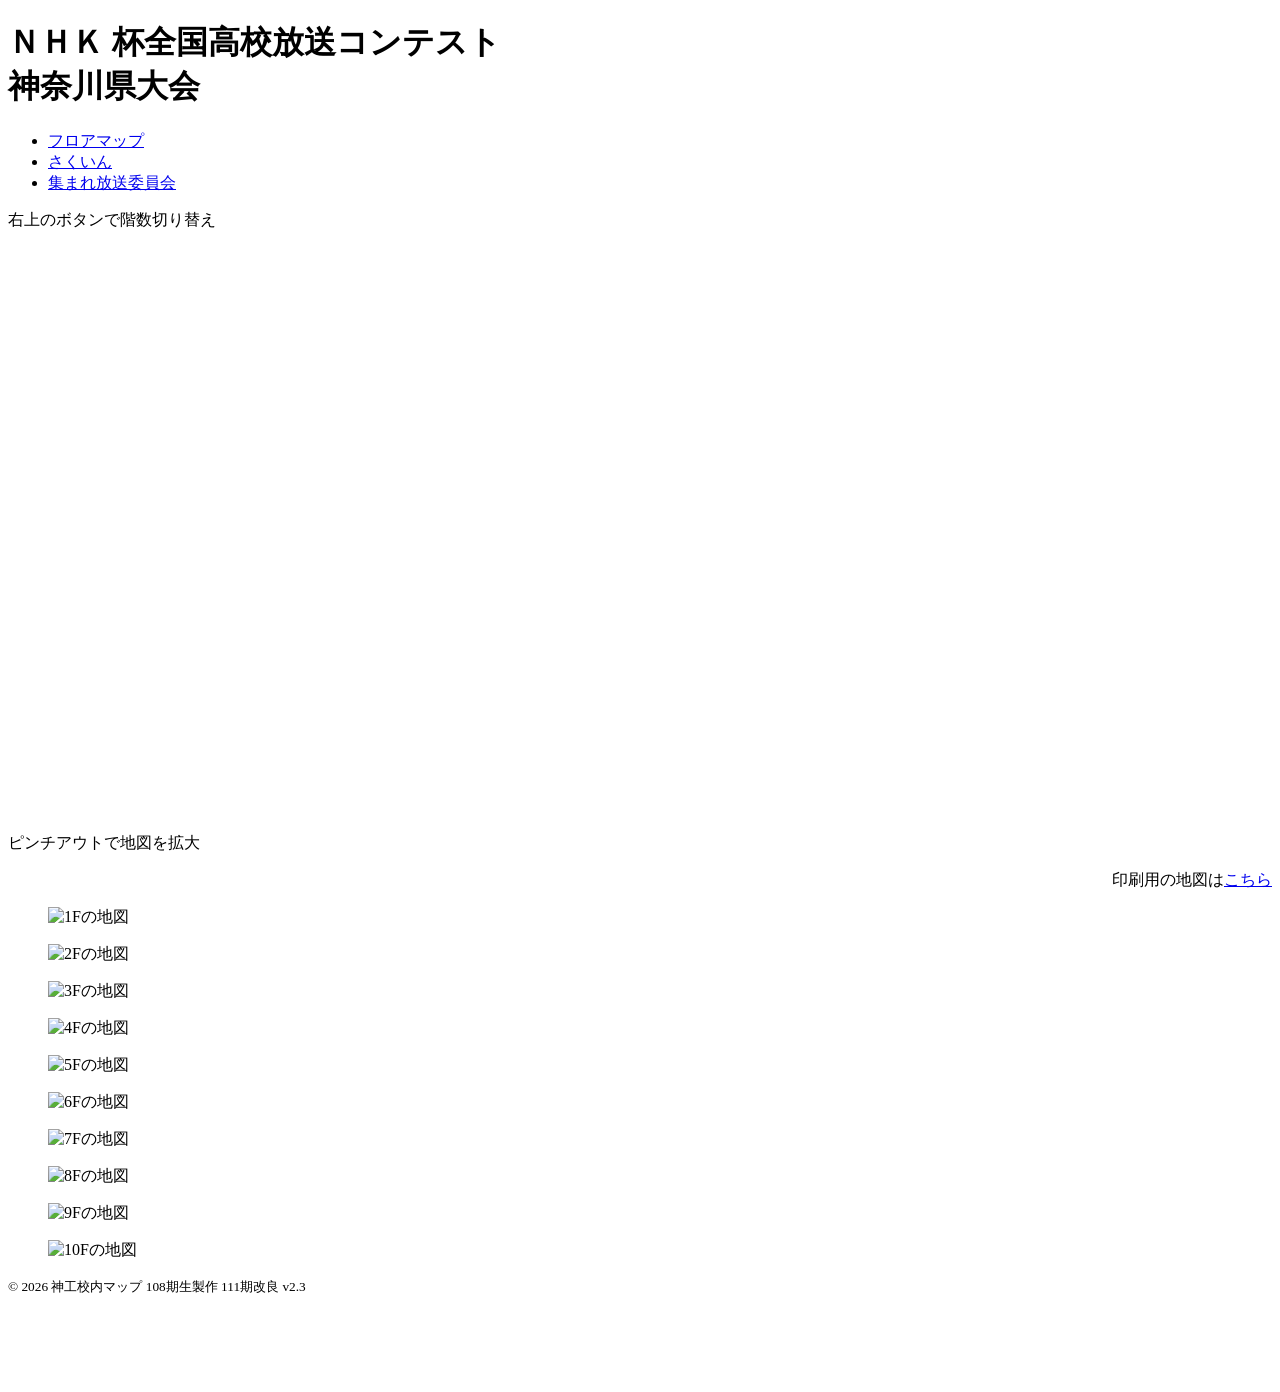
==== 73ncon_kanagawa/index.html @ 02c29cb8 "2026-06-10-14-51" ====
<!DOCTYPE html>
<html lang="ja">
<head>
    <meta charset="UTF-8">
    <title>2026 神工校内マップ - 第七十三回NHK杯全国高校放送コンテスト 神奈川県大会</title>
    <meta name="viewport" content="width=device-width, initial-scale=1.0, viewport-fit-cover" />
    <meta name="author" content="Haruka Kato">
    <meta name="description" content="第七十三回NHK杯全国高校放送コンテスト 神奈川県大会の会場マップです。">
    <meta name="keywords" content="地図, マップ, 校内マップ, NHK杯全国高校放送コンテスト, 神奈川県大会, 神工, 放送部, 専門部, 神奈川県高等学校視聴覚研究会, 神高視研, 73">
    <link rel="stylesheet" href="css/normalize.css">
    <link rel="stylesheet" href="css/style.css">
    <link rel="stylesheet" href="css/leaflet.css">
    <link rel="stylesheet" href="css/map_print.css" media="print">
    <script type="text/javascript" src="js/leaflet.js"></script>
    <script>
        function clearText() {
            var textForm = document.getElementById("rnform");
            textForm.value = '';
        }
    </script>
</head>
<body class="rn">
    <header>
        <h1><span class="nhk">ＮＨＫ </span>杯全国高校放送コンテスト<br>神奈川県大会</h1>
    </header>
    <div id="navigation-bar" class="for-sp">
        <ul>
            <li><a href="index.html">フロアマップ</a></li>
            <li><a href="sakuin.html">さくいん</a></li>
            <!--<li><a href="diagnosis.html">診断</a></li>-->
            <li><a href="https://sites.google.com/view/kanakousiken/">集まれ放送委員会</a></li>
            <!--<li><a href="https://www.nhk.or.jp/event/n-con/">NコンWEB</a></li>-->
        </ul>
    </div>
    <main>
        <!--<div class="tablike">
            <div id="room">フロアマップ</div>
            <div id="floor"><a href="sakuin.html">索引</a></div>
        </div>-->
        <div class="sroom">
            <p>右上のボタンで階数切り替え</p>
            <div id="map" style="width: 100;height: calc(100vh - 330px);"></div>
            <p>ピンチアウトで地図を拡大</p>
        </div>
        <div class="text">
            <p class="imagep" style="text-align: right;">印刷用の地図は<a href="#" id="print-map-link" style="text-decoration: underline;">こちら</a></p>
        </div>
        <div class="print-map" aria-label="印刷用フロアマップ">
            <figure class="print-map_item">
                <img src="svg/1F.svg" alt="1Fの地図">
            </figure>
            <figure class="print-map_item">
                <img src="svg/2F.svg" alt="2Fの地図">
            </figure>
            <figure class="print-map_item">
                <img src="svg/3F.svg" alt="3Fの地図">
            </figure>
            <figure class="print-map_item">
                <img src="svg/4F.svg" alt="4Fの地図">
            </figure>
            <figure class="print-map_item">
                <img src="svg/5F.svg" alt="5Fの地図">
            </figure>
            <figure class="print-map_item">
                <img src="svg/6F.svg" alt="6Fの地図">
            </figure>
            <figure class="print-map_item">
                <img src="svg/7F.svg" alt="7Fの地図">
            </figure>
            <figure class="print-map_item">
                <img src="svg/8F.svg" alt="8Fの地図">
            </figure>
            <figure class="print-map_item">
                <img src="svg/9F.svg" alt="9Fの地図">
            </figure>
            <figure class="print-map_item">
                <img src="svg/10F.svg" alt="10Fの地図">
            </figure>
        </div>
    </main>
    <footer>
        <p><small>&copy; 2026 神工校内マップ 108期生製作 111期改良 v2.3</small></p>
        <br><br><br><br>
    </footer>
    <script>
        function getParameterByName(name) {
            const urlParams = new URLSearchParams(window.location.search);
            return urlParams.get(name);
        }

        var map = L.map('map', {
            crs: L.CRS.Simple,
            maxZoom: 1,
            minZoom: -2
        });
        var bounds = [[0,0], [2000,2000]];
        map.fitBounds(bounds);

        var layers={
            "1F": L.imageOverlay("svg/1F.svg", bounds, {
                attribution: "&copy; 神奈川県立神奈川工業高等学校 放送部<br><a href='https://www.pen-kanagawa.ed.jp/kanagawa-th/'>制作：神奈川県立神奈川工業高等学校</a>"
            }),
            "2F": L.imageOverlay("svg/2F.svg", bounds, {
                attribution: "&copy; 神奈川県立神奈川工業高等学校 放送部<br><a href='https://www.pen-kanagawa.ed.jp/kanagawa-th/'>制作：神奈川県立神奈川工業高等学校</a>"
            }),
            "3F": L.imageOverlay("svg/3F.svg", bounds, {
                attribution: "&copy; 神奈川県立神奈川工業高等学校 放送部<br><a href='https://www.pen-kanagawa.ed.jp/kanagawa-th/'>制作：神奈川県立神奈川工業高等学校</a>"
            }),
            "4F": L.imageOverlay("svg/4F.svg", bounds, {
                attribution: "&copy; 神奈川県立神奈川工業高等学校 放送部<br><a href='https://www.pen-kanagawa.ed.jp/kanagawa-th/'>制作：神奈川県立神奈川工業高等学校</a>"
            }),
            "5F": L.imageOverlay("svg/5F.svg", bounds, {
                attribution: "&copy; 神奈川県立神奈川工業高等学校 放送部<br><a href='https://www.pen-kanagawa.ed.jp/kanagawa-th/'>制作：神奈川県立神奈川工業高等学校</a>"
            }),
            "6F": L.imageOverlay("svg/6F.svg", bounds, {
                attribution: "&copy; 神奈川県立神奈川工業高等学校 放送部<br><a href='https://www.pen-kanagawa.ed.jp/kanagawa-th/'>制作：神奈川県立神奈川工業高等学校</a>"
            }),
            "7F": L.imageOverlay("svg/7F.svg", bounds, {
                attribution: "&copy; 神奈川県立神奈川工業高等学校 放送部<br><a href='https://www.pen-kanagawa.ed.jp/kanagawa-th/'>制作：神奈川県立神奈川工業高等学校</a>"
            }),
            "8F": L.imageOverlay("svg/8F.svg", bounds, {
                attribution: "&copy; 神奈川県立神奈川工業高等学校 放送部<br><a href='https://www.pen-kanagawa.ed.jp/kanagawa-th/'>制作：神奈川県立神奈川工業高等学校</a>"
            }),
            "9F": L.imageOverlay("svg/9F.svg", bounds, {
                attribution: "&copy; 神奈川県立神奈川工業高等学校 放送部<br><a href='https://www.pen-kanagawa.ed.jp/kanagawa-th/'>制作：神奈川県立神奈川工業高等学校</a>"
            }),
            "10F": L.imageOverlay("svg/10F.svg", bounds, {
                attribution: "&copy; 神奈川県立神奈川工業高等学校 放送部<br><a href='https://www.pen-kanagawa.ed.jp/kanagawa-th/'>制作：神奈川県立神奈川工業高等学校</a>"
            })
        }
        
        var floor = getParameterByName('floor') || "1F";
        if (layers[floor]) {
            layers[floor].addTo(map);
        }

        L.control.layers(layers, null, {collapsed: false,}).addTo(map);

        map.zoomControl.setPosition("bottomleft");

        document.getElementById("print-map-link").addEventListener("click", function(event) {
            event.preventDefault();
            window.print();
        });
    </script>
</body>
</html>
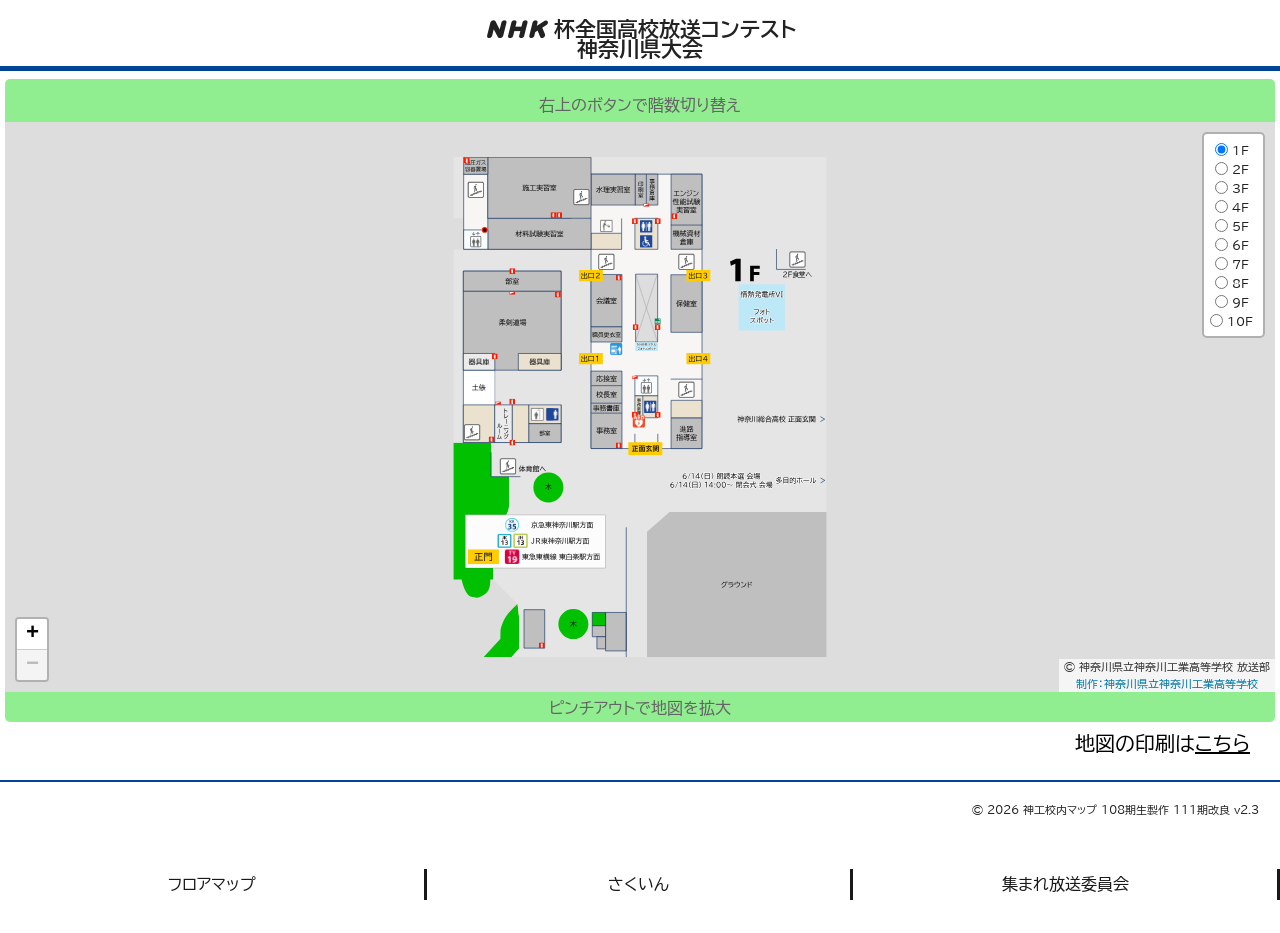
==== commit 0b5b5d06: "2026-06-10-15-03" ====
--- a/73ncon_kanagawa/index.html
+++ b/73ncon_kanagawa/index.html
@@ -43,7 +43,7 @@
             <p>ピンチアウトで地図を拡大</p>
         </div>
         <div class="text">
-            <p class="imagep" style="text-align: right;">印刷用の地図は<a href="#" id="print-map-link" style="text-decoration: underline;">こちら</a></p>
+            <p class="imagep" style="text-align: right;">地図の印刷は<a href="#" id="print-map-link" style="text-decoration: underline;">こちら</a></p>
         </div>
         <div class="print-map" aria-label="印刷用フロアマップ">
             <figure class="print-map_item">
--- a/73ncon_kanagawa/css/style.css
+++ b/73ncon_kanagawa/css/style.css
@@ -0,0 +1,385 @@
+@charset "UTF-8";
+@font-face {
+	font-family: "UD";
+  font-style: normal;
+  font-weight: 400;
+	src: url('../fonts/FORMUDPGothic-Regular.ttf') format('truetype'),
+			 url('../fonts/FORMUDPGothic-Regular.woff2') format('woff2'),
+       url('../fonts/FORMUDPGothic-Regular.woff') format('woff');       
+}
+@font-face {
+  font-family: "UD";
+  font-style: normal;
+  font-weight: 700;
+  src: url('../fonts/FORMUDPGothic-Bold.ttf') format('truetype'),
+       url('../fonts/FORMUDPGothic-Bold.woff2') format('woff2'),
+       url('../fonts/FORMUDPGothic-Bold.woff') format('woff');
+}
+@font-face {
+	font-family: "NHK";
+  src: url('../fonts/DFMRGC.ttf') format("truetype"),
+       url('../fonts/DFMRGC.woff2') format("woff2"),
+       url('../fonts/DFMRGC.woff') format("woff"),
+       url('../fonts/DFMaruGothic-UB-WINP-RKSJ-H-02.ttf') format("truetype"),
+       url('../fonts/DFMaruGothic-UB-WINP-RKSJ-H-02.woff2') format("woff2"),
+       url('../fonts/DFMaruGothic-UB-WINP-RKSJ-H-02.woff') format("woff");
+}
+
+body *{
+  font-display: swap;
+  font-family: "UD","Arial","Helvetica Neue","Hiragino Kaku Gothic ProN","Hiragino Sans",sans-serif;
+  color: #222;
+}
+
+body {
+  line-height: 1.7;
+  font-size: 14px;
+}
+
+header h1 {
+  text-align: center;
+  font-size: 21px;
+  line-height: 20px;
+  margin-top: 20px;
+  border-bottom: 5px solid #014496;
+  padding-bottom: 6px;
+  margin-bottom: 8px;
+}
+
+.nhk {
+  font-family:"NHK",sans-serif;
+  font-style: italic;
+}
+
+.tablike{
+  display: flex;
+  text-align: center;
+  font-weight: 600;
+  font-size: 16px;
+}
+
+/*.tab{
+  display: flex;
+  text-align: center;
+  flex-wrap: wrap;
+}*/
+
+.tab-label {
+  flex: 1;
+  padding: 5px;
+  margin: 5px 5px 0px 5px;
+  color: black;
+  background: LightGray;
+  order: -1;
+  border-radius: 5px 5px 0 0;
+  font-weight: 600;
+  font-size: 16px;
+  line-height: 18px;
+}
+.tab-label a {
+  display: flex;
+  align-items: center; /* 縦方向中央揃え */
+  justify-content: center; /* 横方向中央揃え */
+  height: 100%; /* タブいっぱいをクリック可能に */
+  width: 100%;  /* 同上 */
+  text-decoration: none; /* （任意）リンクの下線を消す */
+}
+.tab-labeled {  
+  display: flex; /* 追加 */
+  align-items: center; /* 追加：縦方向中央寄せ */
+  justify-content: center; /* 追加：横方向中央寄せ */
+
+  flex: 1;
+  padding: 5px;
+  margin: 5px 5px 0px 5px;
+  color: black;
+  background: lightblue;
+  order: -1;
+  border-radius: 5px 5px 0 0;
+  font-weight: 600;
+  font-size: 16px;
+  line-height: 18px;
+}
+/*.tab-content {
+  width: 100%;
+  height: 0;
+  overflow: hidden;
+  opacity: 0;
+}*/
+/* アクティブなタブ */
+/*.tab-switch:checked+.tab-label {
+  background: lightblue;
+}
+.tab-switch:checked+.tab-label+.tab-content {
+  height: auto;
+  opacity: 1;
+}
+
+.tab-switch {
+  display: none;
+}*/
+
+.text{
+  text-align:left;
+  font-weight: 600;
+  font-size: 24px;
+  margin-left: 20px;
+  margin-right: 20px;
+}
+
+.imagep{
+  text-align:left;
+  font-weight: 500;
+  font-size: 20px;
+  margin-left: 10px;
+  margin-right: 10px;
+  color: black;
+}
+
+.images{
+  width: 100%;
+  max-width: 800px;
+}
+
+.print-map {
+  display: none;
+}
+
+html {
+  scroll-behavior: smooth;
+}
+
+.pagetop {
+  height: 50px;
+  width: 50px;
+  position: fixed;
+  right: 30px;
+  bottom: 120px;
+  background: #fff;
+  border: solid 2px #000;
+  border-radius: 50%;
+  display: flex;
+  justify-content: center;
+  align-items: center;
+  z-index: 2;
+}
+
+.pagetop__arrow {
+  height: 10px;
+  width: 10px;
+  border-top: 3px solid #000;
+  border-right: 3px solid #000;
+  transform: translateY(20%) rotate(-45deg);
+}
+
+a,a:visited {
+  color: #000;
+  text-decoration: none;
+}
+
+#search-container {
+  margin-top: 20px;
+  text-align: center;
+}
+
+#search-box {
+  padding: 8px;
+  width: 200px;
+}
+
+.result-item {
+  border: 2px solid #ddd;
+  margin: 10px 0;
+  padding: 10px;
+}
+
+.button {
+  display: inline-block;
+  padding: 10px 20px;
+  margin: 5px 0;
+  background-color: #007BFF;
+  color: white;
+  text-decoration: none;
+  border-radius: 5px;
+  text-align: center;
+  font-size: 16px;
+}
+
+.button:hover {
+  background-color: #0056b3;
+}
+
+/*ボタンの角を丸める*/
+button--radius {
+  border-radius: 100vh;
+}
+
+select{
+  padding: 7px;
+  width: 35%;
+  border-radius: 10px
+}
+input{
+  font-size: 1em;
+  padding: 7px;
+  min-width: 26.7%;
+  color: rgb(84, 85, 85);
+}
+input[type="reset"]{
+  margin-left: 5px;
+}
+
+#result {
+  margin-top: 20px;
+  text-align: center;
+  font-weight: bold;
+  img {width: 100%;}
+}
+
+/*メニューをページ下部に固定*/
+#navigation-bar {
+  position: fixed;
+  width: 100%;
+  bottom: 0;
+  opacity: 0.9;
+  z-index: 99;
+  background-color: #fff; /* 背景色を追加 */
+  padding-bottom: env(safe-area-inset-bottom);
+}
+
+/* メニューを横並びにする */
+#navigation-bar ul {
+  display: flex;
+  list-style: none;
+  padding: 0;
+  margin: 0;
+  width: 100%;
+}
+
+#navigation-bar li {
+  flex: 1; /* フレックスを使用して均等に分ける */
+  display: flex; /* フレックスを使って中央揃え */
+  justify-content: center; /* 水平方向の中央揃え */
+  align-items: center; /* 垂直方向の中央揃え */
+  padding: 0;
+  font-size: 16px;
+  border-right: 3px solid #000;
+  text-align: center; /* 中央揃え */
+}
+
+/* ボタンを調整 */
+#navigation-bar li a {
+  color: #000;
+  display: flex; /* フレックスを使って中央揃え */
+  justify-content: center; /* 水平方向の中央揃え */
+  align-items: center; /* 垂直方向の中央揃え */
+  width: 100%; /* リストアイテムの幅を100%に */
+  height: 100%; /* リストアイテムの高さを100%に */
+  padding: 2px; /* 余白を調整 */
+  text-decoration: none; /* 下線を消す */
+}
+
+/* ホバーエフェクト */
+#navigation-bar li a:hover {
+  background-color: #f7f6f5; /* ホバー時の背景色 */
+  color: #000000; /* ホバー時のテキスト色 */
+}
+
+
+.rn #room {
+  flex-grow: 1;
+  background-color: lightgreen;
+  padding-top: 10px;
+  margin: 4px 2px 0 5px;
+  border-radius: 5px 5px 0 0;
+}
+.rn #floor {
+  flex-grow: 1;
+  background-color: lightblue;
+  padding: 5px;
+  margin: 5px 6px 1px 3px;
+  border-radius: 5px 5px 0 0px;
+}
+.rn #floor a{
+  text-decoration: none;
+  display: block;
+}
+.fl #room {
+  flex-grow: 1;
+  background-color: lightgreen;
+  padding: 5px;
+  margin: 5px 3px 1px 6px;
+  border-radius: 5px 5px 0 0px;
+}
+.fl #floor {
+  flex-grow: 1;
+  background-color: lightblue;
+  padding-top: 10px;
+  margin: 4px 5px 0 2px;
+  border-radius: 5px 5px 0 0;
+}
+.fl #room a{
+  text-decoration: none;
+  display: block;
+}
+
+a:hover{
+  opacity: 0.6;
+}
+.sroom{
+  text-align: center;
+  border-radius: 5px 5px 5px 5px;
+  padding-top: 10px;
+  margin: 0 5px 4px 5px;
+  background-color: lightgreen;
+  font-size: 16px;
+}
+.sfloor{
+  text-align: center;
+  border-radius: 0px 0px 5px 5px;
+  padding: 15px;
+  margin: 0 5px 4px 5px;
+  background-color: lightblue;
+  font-size: 16px;
+}
+select{
+  padding: 7px;
+  width: 35%;
+  border-radius: 10px
+}
+input{
+  font-size: 1em;
+  padding: 7px;
+  min-width: 26.7%;
+  color: rgb(84, 85, 85);
+}
+input[type="reset"]{
+  margin-left: 5px;
+}
+ul li{
+  margin: 0 0px;
+}
+ul li:nth-of-type(n+2){
+  display: none; 
+}
+ul{
+  list-style-type: none;
+  width: 100%;
+  padding: 0;
+  margin: 13px auto 0;
+}
+main p{
+  text-align: center;
+  margin: 3px auto;
+  color: #646464;
+}
+footer{
+  margin-top: 20px;
+  border-top: 2.4px solid #014496;
+  padding: 16px;
+}
+footer p{
+  text-align: right;
+  padding-right: 5px;
+  margin: 0;
+}
--- a/73ncon_kanagawa/css/leaflet.css
+++ b/73ncon_kanagawa/css/leaflet.css
@@ -0,0 +1,640 @@
+/* required styles */
+
+.leaflet-pane,
+.leaflet-tile,
+.leaflet-marker-icon,
+.leaflet-marker-shadow,
+.leaflet-tile-container,
+.leaflet-pane > svg,
+.leaflet-pane > canvas,
+.leaflet-zoom-box,
+.leaflet-image-layer,
+.leaflet-layer {
+	position: absolute;
+	left: 0;
+	top: 0;
+	}
+.leaflet-container {
+	overflow: hidden;
+	}
+.leaflet-tile,
+.leaflet-marker-icon,
+.leaflet-marker-shadow {
+	-webkit-user-select: none;
+	   -moz-user-select: none;
+	        user-select: none;
+	  -webkit-user-drag: none;
+	}
+/* Prevents IE11 from highlighting tiles in blue */
+.leaflet-tile::selection {
+	background: transparent;
+}
+/* Safari renders non-retina tile on retina better with this, but Chrome is worse */
+.leaflet-safari .leaflet-tile {
+	image-rendering: -webkit-optimize-contrast;
+	}
+/* hack that prevents hw layers "stretching" when loading new tiles */
+.leaflet-safari .leaflet-tile-container {
+	width: 1600px;
+	height: 1600px;
+	-webkit-transform-origin: 0 0;
+	}
+.leaflet-marker-icon,
+.leaflet-marker-shadow {
+	display: block;
+	}
+/* .leaflet-container svg: reset svg max-width decleration shipped in Joomla! (joomla.org) 3.x */
+/* .leaflet-container img: map is broken in FF if you have max-width: 100% on tiles */
+.leaflet-container .leaflet-overlay-pane svg,
+.leaflet-container .leaflet-marker-pane img,
+.leaflet-container .leaflet-shadow-pane img,
+.leaflet-container .leaflet-tile-pane img,
+.leaflet-container img.leaflet-image-layer,
+.leaflet-container .leaflet-tile {
+	max-width: none !important;
+	max-height: none !important;
+	}
+
+.leaflet-container.leaflet-touch-zoom {
+	-ms-touch-action: pan-x pan-y;
+	touch-action: pan-x pan-y;
+	}
+.leaflet-container.leaflet-touch-drag {
+	-ms-touch-action: pinch-zoom;
+	/* Fallback for FF which doesn't support pinch-zoom */
+	touch-action: none;
+	touch-action: pinch-zoom;
+}
+.leaflet-container.leaflet-touch-drag.leaflet-touch-zoom {
+	-ms-touch-action: none;
+	touch-action: none;
+}
+.leaflet-container {
+	-webkit-tap-highlight-color: transparent;
+}
+.leaflet-container a {
+	-webkit-tap-highlight-color: rgba(51, 181, 229, 0.4);
+}
+.leaflet-tile {
+	filter: inherit;
+	visibility: hidden;
+	}
+.leaflet-tile-loaded {
+	visibility: inherit;
+	}
+.leaflet-zoom-box {
+	width: 0;
+	height: 0;
+	-moz-box-sizing: border-box;
+	     box-sizing: border-box;
+	z-index: 800;
+	}
+/* workaround for https://bugzilla.mozilla.org/show_bug.cgi?id=888319 */
+.leaflet-overlay-pane svg {
+	-moz-user-select: none;
+	}
+
+.leaflet-pane         { z-index: 400; }
+
+.leaflet-tile-pane    { z-index: 200; }
+.leaflet-overlay-pane { z-index: 400; }
+.leaflet-shadow-pane  { z-index: 500; }
+.leaflet-marker-pane  { z-index: 600; }
+.leaflet-tooltip-pane   { z-index: 650; }
+.leaflet-popup-pane   { z-index: 700; }
+
+.leaflet-map-pane canvas { z-index: 100; }
+.leaflet-map-pane svg    { z-index: 200; }
+
+.leaflet-vml-shape {
+	width: 1px;
+	height: 1px;
+	}
+.lvml {
+	behavior: url(#default#VML);
+	display: inline-block;
+	position: absolute;
+	}
+
+
+/* control positioning */
+
+.leaflet-control {
+	position: relative;
+	z-index: 800;
+	pointer-events: visiblePainted; /* IE 9-10 doesn't have auto */
+	pointer-events: auto;
+	}
+.leaflet-top,
+.leaflet-bottom {
+	position: absolute;
+	z-index: 1000;
+	pointer-events: none;
+	}
+.leaflet-top {
+	top: 0;
+	}
+.leaflet-right {
+	right: 0;
+	}
+.leaflet-bottom {
+	bottom: 0;
+	}
+.leaflet-left {
+	left: 0;
+	}
+.leaflet-control {
+	float: left;
+	clear: both;
+	}
+.leaflet-right .leaflet-control {
+	float: right;
+	}
+.leaflet-top .leaflet-control {
+	margin-top: 10px;
+	}
+.leaflet-bottom .leaflet-control {
+	margin-bottom: 10px;
+	}
+.leaflet-left .leaflet-control {
+	margin-left: 10px;
+	}
+.leaflet-right .leaflet-control {
+	margin-right: 10px;
+	}
+
+
+/* zoom and fade animations */
+
+.leaflet-fade-anim .leaflet-tile {
+	will-change: opacity;
+	}
+.leaflet-fade-anim .leaflet-popup {
+	opacity: 0;
+	-webkit-transition: opacity 0.2s linear;
+	   -moz-transition: opacity 0.2s linear;
+	        transition: opacity 0.2s linear;
+	}
+.leaflet-fade-anim .leaflet-map-pane .leaflet-popup {
+	opacity: 1;
+	}
+.leaflet-zoom-animated {
+	-webkit-transform-origin: 0 0;
+	    -ms-transform-origin: 0 0;
+	        transform-origin: 0 0;
+	}
+.leaflet-zoom-anim .leaflet-zoom-animated {
+	will-change: transform;
+	}
+.leaflet-zoom-anim .leaflet-zoom-animated {
+	-webkit-transition: -webkit-transform 0.25s cubic-bezier(0,0,0.25,1);
+	   -moz-transition:    -moz-transform 0.25s cubic-bezier(0,0,0.25,1);
+	        transition:         transform 0.25s cubic-bezier(0,0,0.25,1);
+	}
+.leaflet-zoom-anim .leaflet-tile,
+.leaflet-pan-anim .leaflet-tile {
+	-webkit-transition: none;
+	   -moz-transition: none;
+	        transition: none;
+	}
+
+.leaflet-zoom-anim .leaflet-zoom-hide {
+	visibility: hidden;
+	}
+
+
+/* cursors */
+
+.leaflet-interactive {
+	cursor: pointer;
+	}
+.leaflet-grab {
+	cursor: -webkit-grab;
+	cursor:    -moz-grab;
+	cursor:         grab;
+	}
+.leaflet-crosshair,
+.leaflet-crosshair .leaflet-interactive {
+	cursor: crosshair;
+	}
+.leaflet-popup-pane,
+.leaflet-control {
+	cursor: auto;
+	}
+.leaflet-dragging .leaflet-grab,
+.leaflet-dragging .leaflet-grab .leaflet-interactive,
+.leaflet-dragging .leaflet-marker-draggable {
+	cursor: move;
+	cursor: -webkit-grabbing;
+	cursor:    -moz-grabbing;
+	cursor:         grabbing;
+	}
+
+/* marker & overlays interactivity */
+.leaflet-marker-icon,
+.leaflet-marker-shadow,
+.leaflet-image-layer,
+.leaflet-pane > svg path,
+.leaflet-tile-container {
+	pointer-events: none;
+	}
+
+.leaflet-marker-icon.leaflet-interactive,
+.leaflet-image-layer.leaflet-interactive,
+.leaflet-pane > svg path.leaflet-interactive,
+svg.leaflet-image-layer.leaflet-interactive path {
+	pointer-events: visiblePainted; /* IE 9-10 doesn't have auto */
+	pointer-events: auto;
+	}
+
+/* visual tweaks */
+
+.leaflet-container {
+	background: #ddd;
+	outline: 0;
+	}
+.leaflet-container a {
+	color: #0078A8;
+	}
+.leaflet-container a.leaflet-active {
+	outline: 2px solid orange;
+	}
+.leaflet-zoom-box {
+	border: 2px dotted #38f;
+	background: rgba(255,255,255,0.5);
+	}
+
+
+/* general typography */
+.leaflet-container {
+	font: 12px/1.5 "Helvetica Neue", Arial, Helvetica, sans-serif;
+	}
+
+
+/* general toolbar styles */
+
+.leaflet-bar {
+	box-shadow: 0 1px 5px rgba(0,0,0,0.65);
+	border-radius: 4px;
+	}
+.leaflet-bar a,
+.leaflet-bar a:hover {
+	background-color: #fff;
+	border-bottom: 1px solid #ccc;
+	width: 26px;
+	height: 26px;
+	line-height: 26px;
+	display: block;
+	text-align: center;
+	text-decoration: none;
+	color: black;
+	}
+.leaflet-bar a,
+.leaflet-control-layers-toggle {
+	background-position: 50% 50%;
+	background-repeat: no-repeat;
+	display: block;
+	}
+.leaflet-bar a:hover {
+	background-color: #f4f4f4;
+	}
+.leaflet-bar a:first-child {
+	border-top-left-radius: 4px;
+	border-top-right-radius: 4px;
+	}
+.leaflet-bar a:last-child {
+	border-bottom-left-radius: 4px;
+	border-bottom-right-radius: 4px;
+	border-bottom: none;
+	}
+.leaflet-bar a.leaflet-disabled {
+	cursor: default;
+	background-color: #f4f4f4;
+	color: #bbb;
+	}
+
+.leaflet-touch .leaflet-bar a {
+	width: 30px;
+	height: 30px;
+	line-height: 30px;
+	}
+.leaflet-touch .leaflet-bar a:first-child {
+	border-top-left-radius: 2px;
+	border-top-right-radius: 2px;
+	}
+.leaflet-touch .leaflet-bar a:last-child {
+	border-bottom-left-radius: 2px;
+	border-bottom-right-radius: 2px;
+	}
+
+/* zoom control */
+
+.leaflet-control-zoom-in,
+.leaflet-control-zoom-out {
+	font: bold 18px 'Lucida Console', Monaco, monospace;
+	text-indent: 1px;
+	}
+
+.leaflet-touch .leaflet-control-zoom-in, .leaflet-touch .leaflet-control-zoom-out  {
+	font-size: 22px;
+	}
+
+
+/* layers control */
+
+.leaflet-control-layers {
+	box-shadow: 0 1px 5px rgba(0,0,0,0.4);
+	background: #fff;
+	border-radius: 5px;
+	}
+.leaflet-control-layers-toggle {
+	background-image: url(images/layers.png);
+	width: 36px;
+	height: 36px;
+	}
+.leaflet-retina .leaflet-control-layers-toggle {
+	background-image: url(images/layers-2x.png);
+	background-size: 26px 26px;
+	}
+.leaflet-touch .leaflet-control-layers-toggle {
+	width: 44px;
+	height: 44px;
+	}
+.leaflet-control-layers .leaflet-control-layers-list,
+.leaflet-control-layers-expanded .leaflet-control-layers-toggle {
+	display: none;
+	}
+.leaflet-control-layers-expanded .leaflet-control-layers-list {
+	display: block;
+	position: relative;
+	}
+.leaflet-control-layers-expanded {
+	padding: 6px 10px 6px 6px;
+	color: #333;
+	background: #fff;
+	}
+.leaflet-control-layers-scrollbar {
+	overflow-y: scroll;
+	overflow-x: hidden;
+	padding-right: 5px;
+	}
+.leaflet-control-layers-selector {
+	margin-top: 2px;
+	position: relative;
+	top: 1px;
+	}
+.leaflet-control-layers label {
+	display: block;
+	}
+.leaflet-control-layers-separator {
+	height: 0;
+	border-top: 1px solid #ddd;
+	margin: 5px -10px 5px -6px;
+	}
+
+/* Default icon URLs */
+.leaflet-default-icon-path {
+	background-image: url(images/marker-icon.png);
+	}
+
+
+/* attribution and scale controls */
+
+.leaflet-container .leaflet-control-attribution {
+	background: #fff;
+	background: rgba(255, 255, 255, 0.7);
+	margin: 0;
+	}
+.leaflet-control-attribution,
+.leaflet-control-scale-line {
+	padding: 0 5px;
+	color: #333;
+	}
+.leaflet-control-attribution a {
+	text-decoration: none;
+	}
+.leaflet-control-attribution a:hover {
+	text-decoration: underline;
+	}
+.leaflet-container .leaflet-control-attribution,
+.leaflet-container .leaflet-control-scale {
+	font-size: 11px;
+	}
+.leaflet-left .leaflet-control-scale {
+	margin-left: 5px;
+	}
+.leaflet-bottom .leaflet-control-scale {
+	margin-bottom: 5px;
+	}
+.leaflet-control-scale-line {
+	border: 2px solid #777;
+	border-top: none;
+	line-height: 1.1;
+	padding: 2px 5px 1px;
+	font-size: 11px;
+	white-space: nowrap;
+	overflow: hidden;
+	-moz-box-sizing: border-box;
+	     box-sizing: border-box;
+
+	background: #fff;
+	background: rgba(255, 255, 255, 0.5);
+	}
+.leaflet-control-scale-line:not(:first-child) {
+	border-top: 2px solid #777;
+	border-bottom: none;
+	margin-top: -2px;
+	}
+.leaflet-control-scale-line:not(:first-child):not(:last-child) {
+	border-bottom: 2px solid #777;
+	}
+
+.leaflet-touch .leaflet-control-attribution,
+.leaflet-touch .leaflet-control-layers,
+.leaflet-touch .leaflet-bar {
+	box-shadow: none;
+	}
+.leaflet-touch .leaflet-control-layers,
+.leaflet-touch .leaflet-bar {
+	border: 2px solid rgba(0,0,0,0.2);
+	background-clip: padding-box;
+	}
+
+
+/* popup */
+
+.leaflet-popup {
+	position: absolute;
+	text-align: center;
+	margin-bottom: 20px;
+	}
+.leaflet-popup-content-wrapper {
+	padding: 1px;
+	text-align: left;
+	border-radius: 12px;
+	}
+.leaflet-popup-content {
+	margin: 13px 19px;
+	line-height: 1.4;
+	}
+.leaflet-popup-content p {
+	margin: 18px 0;
+	}
+.leaflet-popup-tip-container {
+	width: 40px;
+	height: 20px;
+	position: absolute;
+	left: 50%;
+	margin-left: -20px;
+	overflow: hidden;
+	pointer-events: none;
+	}
+.leaflet-popup-tip {
+	width: 17px;
+	height: 17px;
+	padding: 1px;
+
+	margin: -10px auto 0;
+
+	-webkit-transform: rotate(45deg);
+	   -moz-transform: rotate(45deg);
+	    -ms-transform: rotate(45deg);
+	        transform: rotate(45deg);
+	}
+.leaflet-popup-content-wrapper,
+.leaflet-popup-tip {
+	background: white;
+	color: #333;
+	box-shadow: 0 3px 14px rgba(0,0,0,0.4);
+	}
+.leaflet-container a.leaflet-popup-close-button {
+	position: absolute;
+	top: 0;
+	right: 0;
+	padding: 4px 4px 0 0;
+	border: none;
+	text-align: center;
+	width: 18px;
+	height: 14px;
+	font: 16px/14px Tahoma, Verdana, sans-serif;
+	color: #c3c3c3;
+	text-decoration: none;
+	font-weight: bold;
+	background: transparent;
+	}
+.leaflet-container a.leaflet-popup-close-button:hover {
+	color: #999;
+	}
+.leaflet-popup-scrolled {
+	overflow: auto;
+	border-bottom: 1px solid #ddd;
+	border-top: 1px solid #ddd;
+	}
+
+.leaflet-oldie .leaflet-popup-content-wrapper {
+	-ms-zoom: 1;
+	}
+.leaflet-oldie .leaflet-popup-tip {
+	width: 24px;
+	margin: 0 auto;
+
+	-ms-filter: "progid:DXImageTransform.Microsoft.Matrix(M11=0.70710678, M12=0.70710678, M21=-0.70710678, M22=0.70710678)";
+	filter: progid:DXImageTransform.Microsoft.Matrix(M11=0.70710678, M12=0.70710678, M21=-0.70710678, M22=0.70710678);
+	}
+.leaflet-oldie .leaflet-popup-tip-container {
+	margin-top: -1px;
+	}
+
+.leaflet-oldie .leaflet-control-zoom,
+.leaflet-oldie .leaflet-control-layers,
+.leaflet-oldie .leaflet-popup-content-wrapper,
+.leaflet-oldie .leaflet-popup-tip {
+	border: 1px solid #999;
+	}
+
+
+/* div icon */
+
+.leaflet-div-icon {
+	background: #fff;
+	border: 1px solid #666;
+	}
+
+
+/* Tooltip */
+/* Base styles for the element that has a tooltip */
+.leaflet-tooltip {
+	position: absolute;
+	padding: 6px;
+	background-color: #fff;
+	border: 1px solid #fff;
+	border-radius: 3px;
+	color: #222;
+	white-space: nowrap;
+	-webkit-user-select: none;
+	-moz-user-select: none;
+	-ms-user-select: none;
+	user-select: none;
+	pointer-events: none;
+	box-shadow: 0 1px 3px rgba(0,0,0,0.4);
+	}
+.leaflet-tooltip.leaflet-clickable {
+	cursor: pointer;
+	pointer-events: auto;
+	}
+.leaflet-tooltip-top:before,
+.leaflet-tooltip-bottom:before,
+.leaflet-tooltip-left:before,
+.leaflet-tooltip-right:before {
+	position: absolute;
+	pointer-events: none;
+	border: 6px solid transparent;
+	background: transparent;
+	content: "";
+	}
+
+/* Directions */
+
+.leaflet-tooltip-bottom {
+	margin-top: 6px;
+}
+.leaflet-tooltip-top {
+	margin-top: -6px;
+}
+.leaflet-tooltip-bottom:before,
+.leaflet-tooltip-top:before {
+	left: 50%;
+	margin-left: -6px;
+	}
+.leaflet-tooltip-top:before {
+	bottom: 0;
+	margin-bottom: -12px;
+	border-top-color: #fff;
+	}
+.leaflet-tooltip-bottom:before {
+	top: 0;
+	margin-top: -12px;
+	margin-left: -6px;
+	border-bottom-color: #fff;
+	}
+.leaflet-tooltip-left {
+	margin-left: -6px;
+}
+.leaflet-tooltip-right {
+	margin-left: 6px;
+}
+.leaflet-tooltip-left:before,
+.leaflet-tooltip-right:before {
+	top: 50%;
+	margin-top: -6px;
+	}
+.leaflet-tooltip-left:before {
+	right: 0;
+	margin-right: -12px;
+	border-left-color: #fff;
+	}
+.leaflet-tooltip-right:before {
+	left: 0;
+	margin-left: -12px;
+	border-right-color: #fff;
+	}
--- a/73ncon_kanagawa/css/map_print.css
+++ b/73ncon_kanagawa/css/map_print.css
@@ -0,0 +1,47 @@
+@charset "UTF-8";
+
+@page {
+  size: A4 portrait;
+  margin: 5mm;
+}
+
+body {
+  margin: 0;
+}
+
+header,
+#navigation-bar,
+.sroom,
+.text,
+footer {
+  display: none !important;
+}
+
+main {
+  margin: 0;
+  padding: 0;
+}
+
+.print-map {
+  display: block;
+}
+
+.print-map_item {
+  display: flex;
+  align-items: center;
+  justify-content: center;
+  height: 287mm;
+  margin: 0;
+  page-break-after: always;
+}
+
+.print-map_item img {
+  display: block;
+  max-width: 100%;
+  height: 100%;
+  object-fit: contain;
+}
+
+.print-map_item:last-child {
+  page-break-after: auto;
+}
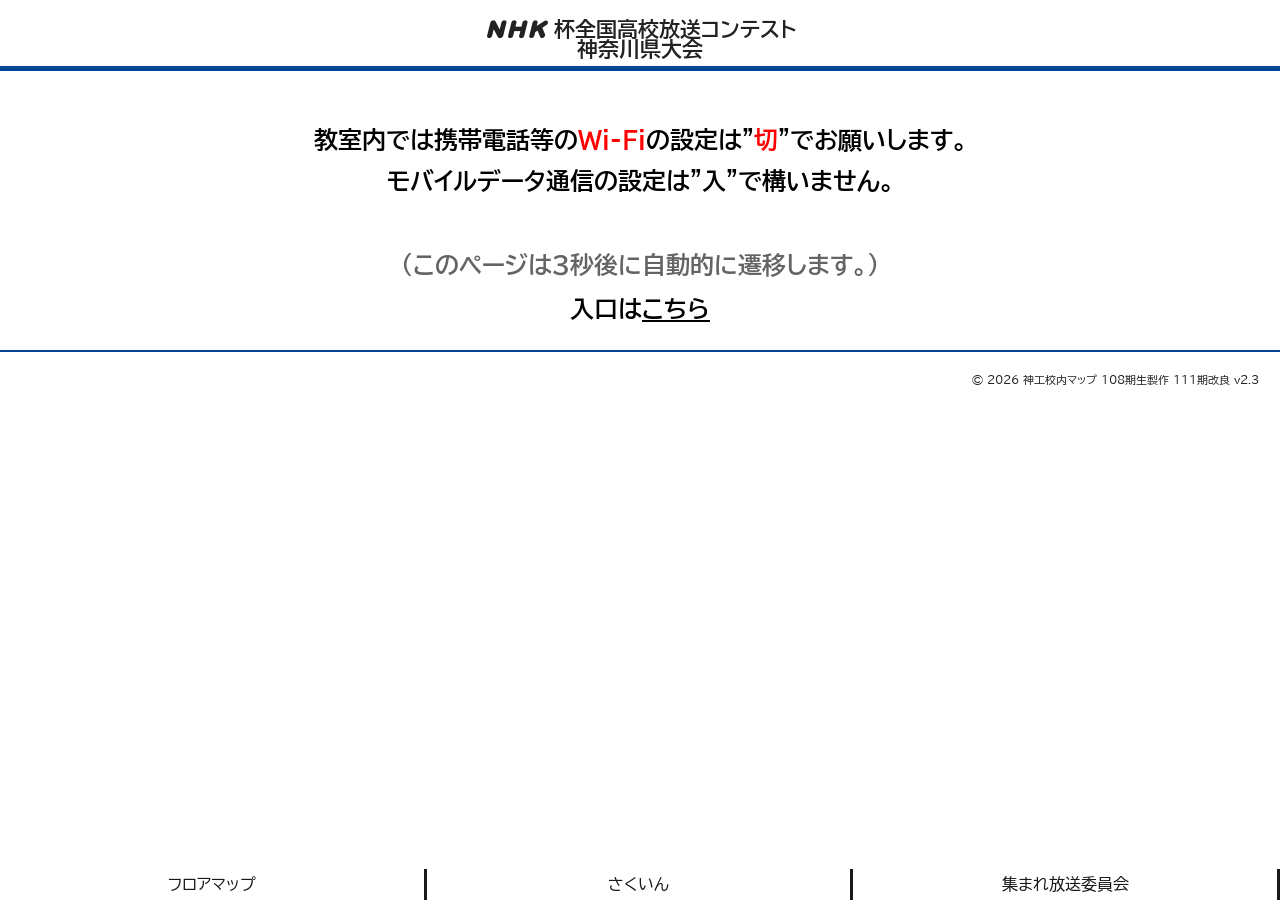
==== commit e2129627: "2026-07-13-19-13" ====
--- a/73ncon_kanagawa/index.html
+++ b/73ncon_kanagawa/index.html
@@ -7,17 +7,9 @@
     <meta name="author" content="Haruka Kato">
     <meta name="description" content="第七十三回NHK杯全国高校放送コンテスト 神奈川県大会の会場マップです。">
     <meta name="keywords" content="地図, マップ, 校内マップ, NHK杯全国高校放送コンテスト, 神奈川県大会, 神工, 放送部, 専門部, 神奈川県高等学校視聴覚研究会, 神高視研, 73">
+    <meta http-equiv="Refresh" content="3; URL=map.html">
     <link rel="stylesheet" href="css/normalize.css">
     <link rel="stylesheet" href="css/style.css">
-    <link rel="stylesheet" href="css/leaflet.css">
-    <link rel="stylesheet" href="css/map_print.css" media="print">
-    <script type="text/javascript" src="js/leaflet.js"></script>
-    <script>
-        function clearText() {
-            var textForm = document.getElementById("rnform");
-            textForm.value = '';
-        }
-    </script>
 </head>
 <body class="rn">
     <header>
@@ -25,123 +17,25 @@
     </header>
     <div id="navigation-bar" class="for-sp">
         <ul>
-            <li><a href="index.html">フロアマップ</a></li>
-            <li><a href="sakuin.html">さくいん</a></li>
+            <li><a href="map.html">フロアマップ</a></li>
+            <li><a href="sakuin_day2.html">さくいん</a></li>
             <!--<li><a href="diagnosis.html">診断</a></li>-->
             <li><a href="https://sites.google.com/view/kanakousiken/">集まれ放送委員会</a></li>
             <!--<li><a href="https://www.nhk.or.jp/event/n-con/">NコンWEB</a></li>-->
         </ul>
     </div>
     <main>
-        <!--<div class="tablike">
-            <div id="room">フロアマップ</div>
-            <div id="floor"><a href="sakuin.html">索引</a></div>
-        </div>-->
-        <div class="sroom">
-            <p>右上のボタンで階数切り替え</p>
-            <div id="map" style="width: 100;height: calc(100vh - 330px);"></div>
-            <p>ピンチアウトで地図を拡大</p>
+        <div class="text" style="text-align: center;">
+            <p style="color: #000;"><br>教室内では携帯電話等の<span style="color: #f00;">Wi-Fi</span>の設定は"<span style="color: #f00;">切</span>"でお願いします。<br>モバイルデータ通信の設定は"入"で構いません。</p>
         </div>
-        <div class="text">
-            <p class="imagep" style="text-align: right;">地図の印刷は<a href="#" id="print-map-link" style="text-decoration: underline;">こちら</a></p>
-        </div>
-        <div class="print-map" aria-label="印刷用フロアマップ">
-            <figure class="print-map_item">
-                <img src="svg/1F.svg" alt="1Fの地図">
-            </figure>
-            <figure class="print-map_item">
-                <img src="svg/2F.svg" alt="2Fの地図">
-            </figure>
-            <figure class="print-map_item">
-                <img src="svg/3F.svg" alt="3Fの地図">
-            </figure>
-            <figure class="print-map_item">
-                <img src="svg/4F.svg" alt="4Fの地図">
-            </figure>
-            <figure class="print-map_item">
-                <img src="svg/5F.svg" alt="5Fの地図">
-            </figure>
-            <figure class="print-map_item">
-                <img src="svg/6F.svg" alt="6Fの地図">
-            </figure>
-            <figure class="print-map_item">
-                <img src="svg/7F.svg" alt="7Fの地図">
-            </figure>
-            <figure class="print-map_item">
-                <img src="svg/8F.svg" alt="8Fの地図">
-            </figure>
-            <figure class="print-map_item">
-                <img src="svg/9F.svg" alt="9Fの地図">
-            </figure>
-            <figure class="print-map_item">
-                <img src="svg/10F.svg" alt="10Fの地図">
-            </figure>
+        <div class="text" style="text-align: center;">
+            <p><br>(このページは3秒後に自動的に遷移します。)</p>
+            <p style="color: #000;">入口は<a href="map.html" style="text-decoration: underline; ">こちら</a></p>
         </div>
     </main>
     <footer>
         <p><small>&copy; 2026 神工校内マップ 108期生製作 111期改良 v2.3</small></p>
         <br><br><br><br>
     </footer>
-    <script>
-        function getParameterByName(name) {
-            const urlParams = new URLSearchParams(window.location.search);
-            return urlParams.get(name);
-        }
-
-        var map = L.map('map', {
-            crs: L.CRS.Simple,
-            maxZoom: 1,
-            minZoom: -2
-        });
-        var bounds = [[0,0], [2000,2000]];
-        map.fitBounds(bounds);
-
-        var layers={
-            "1F": L.imageOverlay("svg/1F.svg", bounds, {
-                attribution: "&copy; 神奈川県立神奈川工業高等学校 放送部<br><a href='https://www.pen-kanagawa.ed.jp/kanagawa-th/'>制作：神奈川県立神奈川工業高等学校</a>"
-            }),
-            "2F": L.imageOverlay("svg/2F.svg", bounds, {
-                attribution: "&copy; 神奈川県立神奈川工業高等学校 放送部<br><a href='https://www.pen-kanagawa.ed.jp/kanagawa-th/'>制作：神奈川県立神奈川工業高等学校</a>"
-            }),
-            "3F": L.imageOverlay("svg/3F.svg", bounds, {
-                attribution: "&copy; 神奈川県立神奈川工業高等学校 放送部<br><a href='https://www.pen-kanagawa.ed.jp/kanagawa-th/'>制作：神奈川県立神奈川工業高等学校</a>"
-            }),
-            "4F": L.imageOverlay("svg/4F.svg", bounds, {
-                attribution: "&copy; 神奈川県立神奈川工業高等学校 放送部<br><a href='https://www.pen-kanagawa.ed.jp/kanagawa-th/'>制作：神奈川県立神奈川工業高等学校</a>"
-            }),
-            "5F": L.imageOverlay("svg/5F.svg", bounds, {
-                attribution: "&copy; 神奈川県立神奈川工業高等学校 放送部<br><a href='https://www.pen-kanagawa.ed.jp/kanagawa-th/'>制作：神奈川県立神奈川工業高等学校</a>"
-            }),
-            "6F": L.imageOverlay("svg/6F.svg", bounds, {
-                attribution: "&copy; 神奈川県立神奈川工業高等学校 放送部<br><a href='https://www.pen-kanagawa.ed.jp/kanagawa-th/'>制作：神奈川県立神奈川工業高等学校</a>"
-            }),
-            "7F": L.imageOverlay("svg/7F.svg", bounds, {
-                attribution: "&copy; 神奈川県立神奈川工業高等学校 放送部<br><a href='https://www.pen-kanagawa.ed.jp/kanagawa-th/'>制作：神奈川県立神奈川工業高等学校</a>"
-            }),
-            "8F": L.imageOverlay("svg/8F.svg", bounds, {
-                attribution: "&copy; 神奈川県立神奈川工業高等学校 放送部<br><a href='https://www.pen-kanagawa.ed.jp/kanagawa-th/'>制作：神奈川県立神奈川工業高等学校</a>"
-            }),
-            "9F": L.imageOverlay("svg/9F.svg", bounds, {
-                attribution: "&copy; 神奈川県立神奈川工業高等学校 放送部<br><a href='https://www.pen-kanagawa.ed.jp/kanagawa-th/'>制作：神奈川県立神奈川工業高等学校</a>"
-            }),
-            "10F": L.imageOverlay("svg/10F.svg", bounds, {
-                attribution: "&copy; 神奈川県立神奈川工業高等学校 放送部<br><a href='https://www.pen-kanagawa.ed.jp/kanagawa-th/'>制作：神奈川県立神奈川工業高等学校</a>"
-            })
-        }
-        
-        var floor = getParameterByName('floor') || "1F";
-        if (layers[floor]) {
-            layers[floor].addTo(map);
-        }
-
-        L.control.layers(layers, null, {collapsed: false,}).addTo(map);
-
-        map.zoomControl.setPosition("bottomleft");
-
-        document.getElementById("print-map-link").addEventListener("click", function(event) {
-            event.preventDefault();
-            window.print();
-        });
-    </script>
 </body>
 </html>
--- a/73ncon_kanagawa/css/style.css
+++ b/73ncon_kanagawa/css/style.css
@@ -18,10 +18,10 @@
 @font-face {
 	font-family: "NHK";
   src: url('../fonts/DFMRGC.ttf') format("truetype"),
+       url('../fonts/DFMaruGothic-UB-WINP-RKSJ-H-02.ttf') format("truetype"),
        url('../fonts/DFMRGC.woff2') format("woff2"),
+       url('../fonts/DFMaruGothic-UB-WINP-RKSJ-H-02.woff2') format("woff2"),
        url('../fonts/DFMRGC.woff') format("woff"),
-       url('../fonts/DFMaruGothic-UB-WINP-RKSJ-H-02.ttf') format("truetype"),
-       url('../fonts/DFMaruGothic-UB-WINP-RKSJ-H-02.woff2') format("woff2"),
        url('../fonts/DFMaruGothic-UB-WINP-RKSJ-H-02.woff') format("woff");
 }
 
@@ -383,3 +383,33 @@
   padding-right: 5px;
   margin: 0;
 }
+
+.not-safari {
+  display: block;
+  font-weight: 600;
+  font-size: 24px;
+  margin-left: 20px;
+  margin-right: 20px;
+}
+
+/* Safariのみ非表示にする */
+@supports (-webkit-backdrop-filter: none) {
+  .not-safari {
+    display: none;
+  }
+}
+
+.safari-only {
+  display: none;
+  font-weight: 600;
+  font-size: 24px;
+  margin-left: 20px;
+  margin-right: 20px;
+}
+
+/* Safariのみに適用するスタイル */
+@supports (-webkit-backdrop-filter: none) {
+  .safari-only {
+    display: block;
+  }
+}
